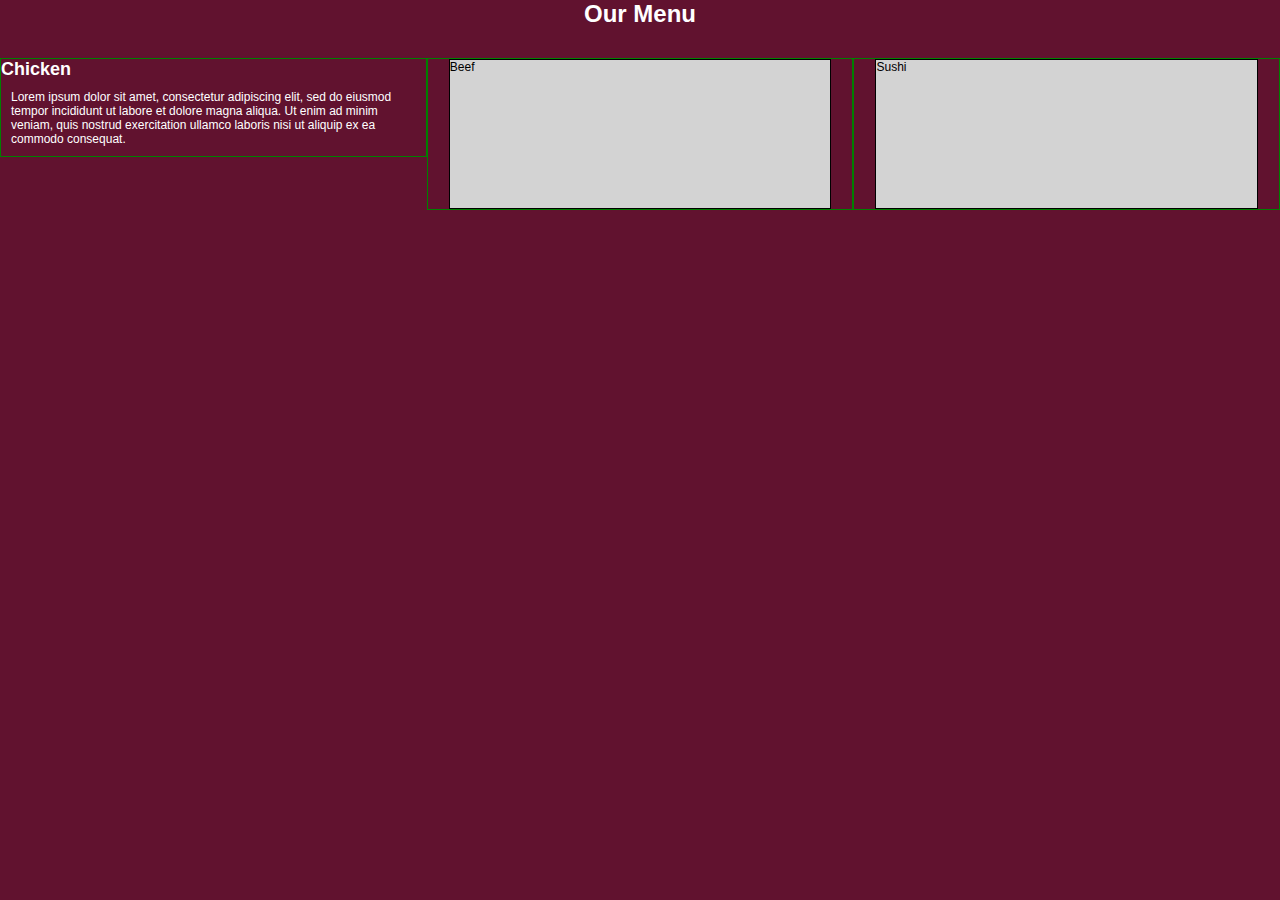
==== module2-solution/index.html @ 19a816e5 "Update index.html" ====
<!DOCTYPE html>
<html>
 <head>
   <meta charset="utf-8">
   <meta name="viewport" content="width=device-width, initial-scale=1">
   <link href='css/style.css' rel='stylesheet' type='text/css'>
   <title>Module2 Assignment</title>
  </head>
  
  <body>
   
   
   <div class="Container">
    <div class="row">
   
     <h1 class="menu-h1">Our Menu</h1>
     
     <div class="col-lg-4 col-md-6">
 
           <h2> Chicken </h2>
           <div id="content">Lorem ipsum dolor sit amet, consectetur adipiscing elit, sed do eiusmod tempor incididunt
             ut labore et dolore magna aliqua. Ut enim ad minim veniam, quis nostrud exercitation ullamco laboris nisi ut aliquip ex ea commodo consequat.</div>    

     </div>
   <div class="col-lg-4 col-md-6"><p>Beef</p></div>
   <div class="col-lg-4 col-md-12"><p>Sushi</p></div>
   </div>
 
  
</body>
</html>
---- module2-solution/css/style.css ----
* {
  box-sizing: border-box;
  margin: 0;
  padding: 0;
}

body {
  font-size: 12px;
  color: #fff;
  background-color: #61122f;
  font-family: 'Helvetica', sans-serif;

}

h1 {
  margin-bottom: 30px;
  text-align:center;
}

.menu-h1{
  text-align: center;
  margin-bottom: 30px;
}


.container{
 position: relative;
 top:30px;
 margin: 15px; 
}

p {
  border: 1px solid black;
  background-color: #D3D3D3;
  width: 90%;
  height: 150px;
  margin-right: auto;
  margin-left: auto;
  font-family: Helvetica;
  color: black;
}

#p1 {
  background-color: #A52A2A;
  width: 300px;
  height: 300px;
}
#p2 {
  background-color: #DEB887;
  width: 50px;
  height: 50px;
}

#box {
  background-colour: #D3D3D3;
  border: 1px solid black;
}

#content {
  background-colour: #90EE90;
  margin: 10px;
}
  
/* Simple Responsive Framework. */
.row {
  width: 100%;
}

/********** Large devices only **********/
@media (min-width: 992px) {
  .col-lg-1, .col-lg-2, .col-lg-3, .col-lg-4, .col-lg-5, .col-lg-6, .col-lg-7, .col-lg-8, .col-lg-9, .col-lg-10, .col-lg-11, .col-lg-12 {
    float: left;
    border: 1px solid green;
  }
  .col-lg-1 {
    width: 8.33%;
  }
  .col-lg-2 {
    width: 16.66%;
  }
  .col-lg-3 {
    width: 25%;
  }
  .col-lg-4 {
    width: 33.33%;
  }
  .col-lg-5 {
    width: 41.66%;
  }
  .col-lg-6 {
    width: 50%;
  }
  .col-lg-7 {
    width: 58.33%;
  }
  .col-lg-8 {
    width: 66.66%;
  }
  .col-lg-9 {
    width: 74.99%;
  }
  .col-lg-10 {
    width: 83.33%;
  }
  .col-lg-11 {
    width: 91.66%;
  }
  .col-lg-12 {
    width: 100%;
  }
}

/********** Medium devices only **********/
@media (min-width: 768px) and (max-width: 991px) {
  .col-md-1, .col-md-2, .col-md-3, .col-md-4, .col-md-5, .col-md-6, .col-md-7, .col-md-8, .col-md-9, .col-md-10, .col-md-11, .col-md-12 {
    float: left;
    border: 1px solid green;
  }
  .col-md-1 {
    width: 8.33%;
  }
  .col-md-2 {
    width: 16.66%;
  }
  .col-md-3 {
    width: 25%;
  }
  .col-md-4 {
    width: 33.33%;
  }
  .col-md-5 {
    width: 41.66%;
  }
  .col-md-6 {
    width: 50%;
  }
  .col-md-7 {
    width: 58.33%;
  }
  .col-md-8 {
    width: 66.66%;
  }
  .col-md-9 {
    width: 74.99%;
  }
  .col-md-10 {
    width: 83.33%;
  }
  .col-md-11 {
    width: 91.66%;
  }
  .col-md-12 {
    width: 100%;
  }
}
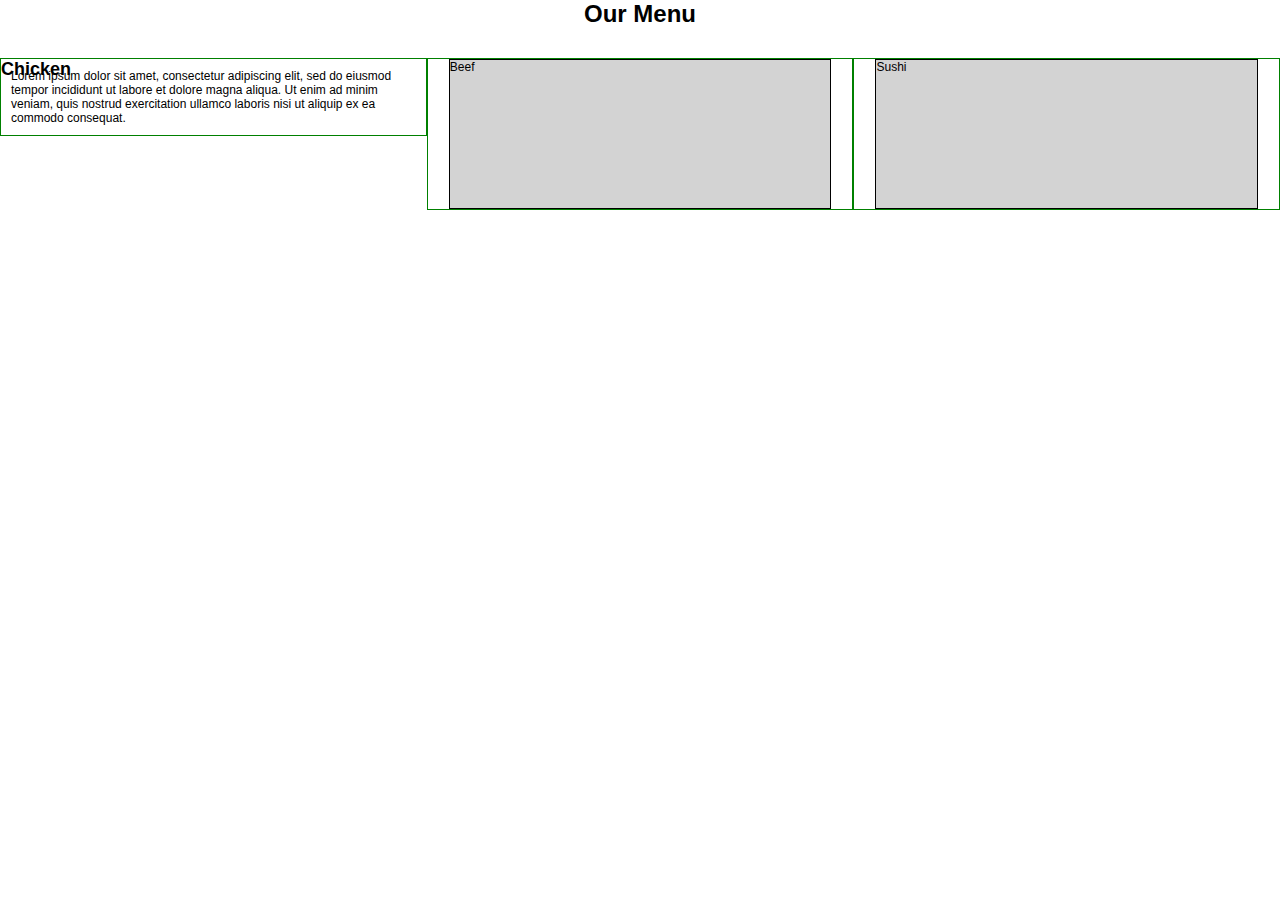
==== commit b8c5a2bb: "Update index.html" ====
--- a/module2-solution/index.html
+++ b/module2-solution/index.html
@@ -17,7 +17,7 @@
      
      <div class="col-lg-4 col-md-6">
  
-           <h2> Chicken </h2>
+           <h2 class="item-title"> Chicken </h2>
            <div id="content">Lorem ipsum dolor sit amet, consectetur adipiscing elit, sed do eiusmod tempor incididunt
              ut labore et dolore magna aliqua. Ut enim ad minim veniam, quis nostrud exercitation ullamco laboris nisi ut aliquip ex ea commodo consequat.</div>    
 
--- a/module2-solution/css/style.css
+++ b/module2-solution/css/style.css
@@ -6,10 +6,13 @@
 
 body {
   font-size: 12px;
-  color: #fff;
-  background-color: #61122f;
+  background-color: #FFFFFF;
   font-family: 'Helvetica', sans-serif;
+}
 
+/* Simple Responsive Framework. */
+.row {
+  width: 100%;
 }
 
 h1 {
@@ -22,6 +25,11 @@
   margin-bottom: 30px;
 }
 
+.item-title{
+  text-align: right;
+  position: absolute;
+  margin-bottom: 30px;
+}
 
 .container{
  position: relative;
@@ -40,17 +48,6 @@
   color: black;
 }
 
-#p1 {
-  background-color: #A52A2A;
-  width: 300px;
-  height: 300px;
-}
-#p2 {
-  background-color: #DEB887;
-  width: 50px;
-  height: 50px;
-}
-
 #box {
   background-colour: #D3D3D3;
   border: 1px solid black;
@@ -61,10 +58,7 @@
   margin: 10px;
 }
   
-/* Simple Responsive Framework. */
-.row {
-  width: 100%;
-}
+
 
 /********** Large devices only **********/
 @media (min-width: 992px) {
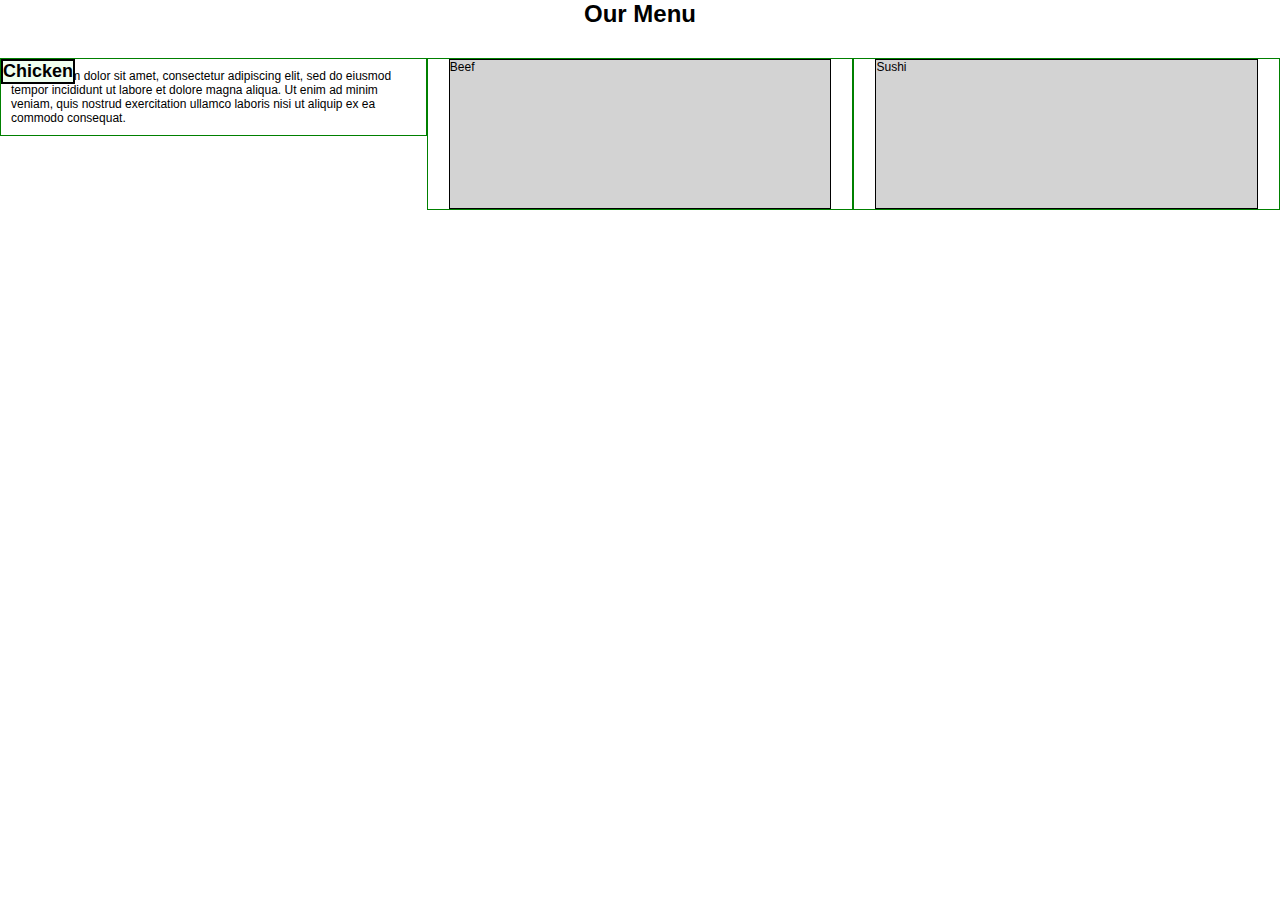
==== commit 9ab594c3: "Update index.html" ====
--- a/module2-solution/index.html
+++ b/module2-solution/index.html
@@ -16,8 +16,10 @@
      <h1 class="menu-h1">Our Menu</h1>
      
      <div class="col-lg-4 col-md-6">
- 
-           <h2 class="item-title"> Chicken </h2>
+           
+           <div class="item">
+             <h2 class="item-title"> Chicken </h2>
+           </div>
            <div id="content">Lorem ipsum dolor sit amet, consectetur adipiscing elit, sed do eiusmod tempor incididunt
              ut labore et dolore magna aliqua. Ut enim ad minim veniam, quis nostrud exercitation ullamco laboris nisi ut aliquip ex ea commodo consequat.</div>    
 
--- a/module2-solution/css/style.css
+++ b/module2-solution/css/style.css
@@ -28,7 +28,9 @@
 .item-title{
   text-align: right;
   position: absolute;
-  margin-bottom: 30px;
+  margin-bottom: 60px;
+  background-color: #F0FFF0;
+  border: 2px solid black;
 }
 
 .container{
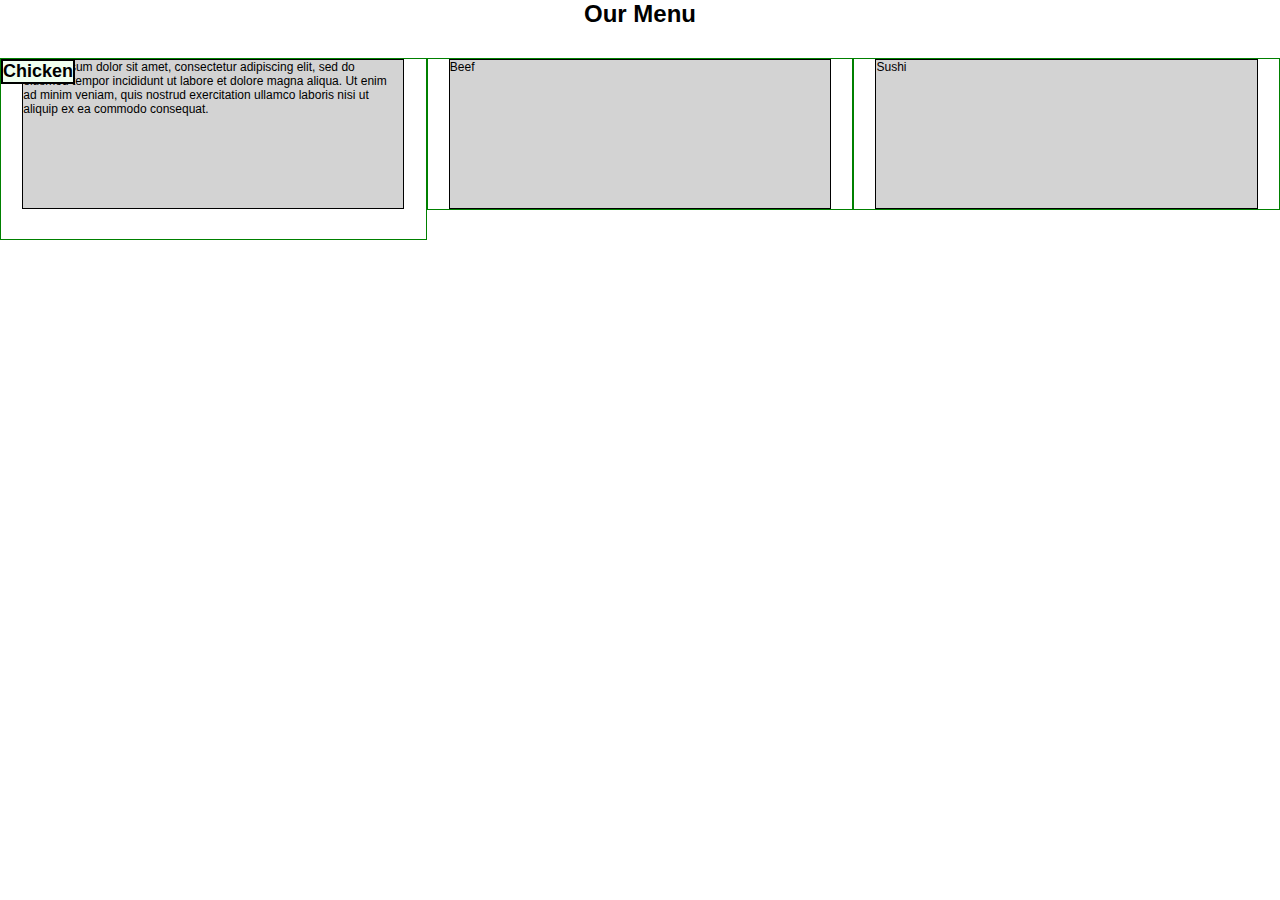
==== commit d26bf708: "Update index.html" ====
--- a/module2-solution/index.html
+++ b/module2-solution/index.html
@@ -19,10 +19,10 @@
            
            <div class="item">
              <h2 class="item-title"> Chicken </h2>
-           </div>
-           <div id="content">Lorem ipsum dolor sit amet, consectetur adipiscing elit, sed do eiusmod tempor incididunt
-             ut labore et dolore magna aliqua. Ut enim ad minim veniam, quis nostrud exercitation ullamco laboris nisi ut aliquip ex ea commodo consequat.</div>    
-
+           
+              <p>Lorem ipsum dolor sit amet, consectetur adipiscing elit, sed do eiusmod tempor incididunt
+                  ut labore et dolore magna aliqua. Ut enim ad minim veniam, quis nostrud exercitation ullamco laboris nisi ut aliquip ex ea commodo consequat.</p>    
+          </div>
      </div>
    <div class="col-lg-4 col-md-6"><p>Beef</p></div>
    <div class="col-lg-4 col-md-12"><p>Sushi</p></div>
--- a/module2-solution/css/style.css
+++ b/module2-solution/css/style.css
@@ -20,9 +20,20 @@
   text-align:center;
 }
 
+.container{
+ position: relative;
+ top:30px;
+ margin: 15px; 
+}
+
 .menu-h1{
   text-align: center;
   margin-bottom: 30px;
+}
+
+.item {
+ position: relateive;
+ margin-bottom: 30px;
 }
 
 .item-title{
@@ -33,11 +44,6 @@
   border: 2px solid black;
 }
 
-.container{
- position: relative;
- top:30px;
- margin: 15px; 
-}
 
 p {
   border: 1px solid black;
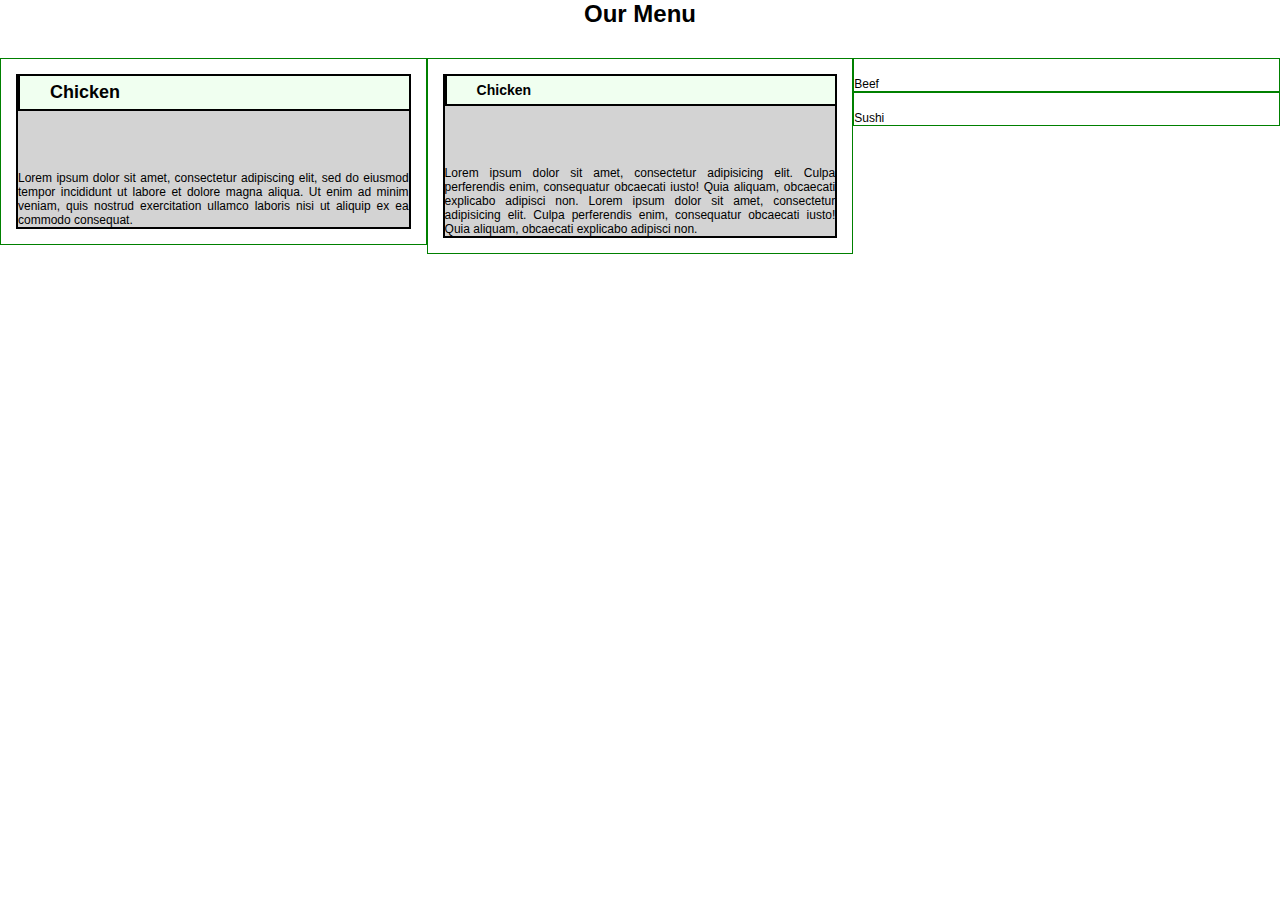
==== commit 30b8ac9a: "Update index.html" ====
--- a/module2-solution/index.html
+++ b/module2-solution/index.html
@@ -24,10 +24,23 @@
                   ut labore et dolore magna aliqua. Ut enim ad minim veniam, quis nostrud exercitation ullamco laboris nisi ut aliquip ex ea commodo consequat.</p>    
           </div>
      </div>
-   <div class="col-lg-4 col-md-6"><p>Beef</p></div>
-   <div class="col-lg-4 col-md-12"><p>Sushi</p></div>
+     
+      <div class="col-lg-4">
+        <div class="item">
+          <div class="item-title" id="title-one">
+            <h3>Chicken</h3>
+          </div>
+          <p>
+            Lorem ipsum dolor sit amet, consectetur adipisicing elit. Culpa perferendis enim, consequatur obcaecati iusto! Quia aliquam, obcaecati explicabo adipisci non. Lorem ipsum dolor sit amet, consectetur adipisicing elit. Culpa perferendis enim, consequatur obcaecati iusto! Quia aliquam, obcaecati explicabo adipisci non.
+          </p>
+        </div>
+      </div>
+     
+     <div class="col-lg-4 col-md-6"><p>Beef</p></div>
+     <div class="col-lg-4 col-md-12"><p>Sushi</p></div>
+   
+    </div>
    </div>
- 
   
 </body>
 </html>
--- a/module2-solution/css/style.css
+++ b/module2-solution/css/style.css
@@ -31,28 +31,30 @@
   margin-bottom: 30px;
 }
 
-.item {
- position: relateive;
- margin-bottom: 30px;
+.item{
+  position: relative;
+  top: 0;
+  background-color:#D3D3D3;
+  margin: 15px;
+  border: 2px solid #000000;
 }
 
+
 .item-title{
-  text-align: right;
+  top:0:
   position: absolute;
   margin-bottom: 60px;
   background-color: #F0FFF0;
-  border: 2px solid black;
+  border-left: 2px solid black;
+  border-bottom: 2px solid black;
+  padding: 6px 30px 6px 30px;
 }
 
-
 p {
-  border: 1px solid black;
-  background-color: #D3D3D3;
-  width: 90%;
-  height: 150px;
+  margin-top: 18px;
   margin-right: auto;
   margin-left: auto;
-  font-family: Helvetica;
+  text-align: justify;
   color: black;
 }
 
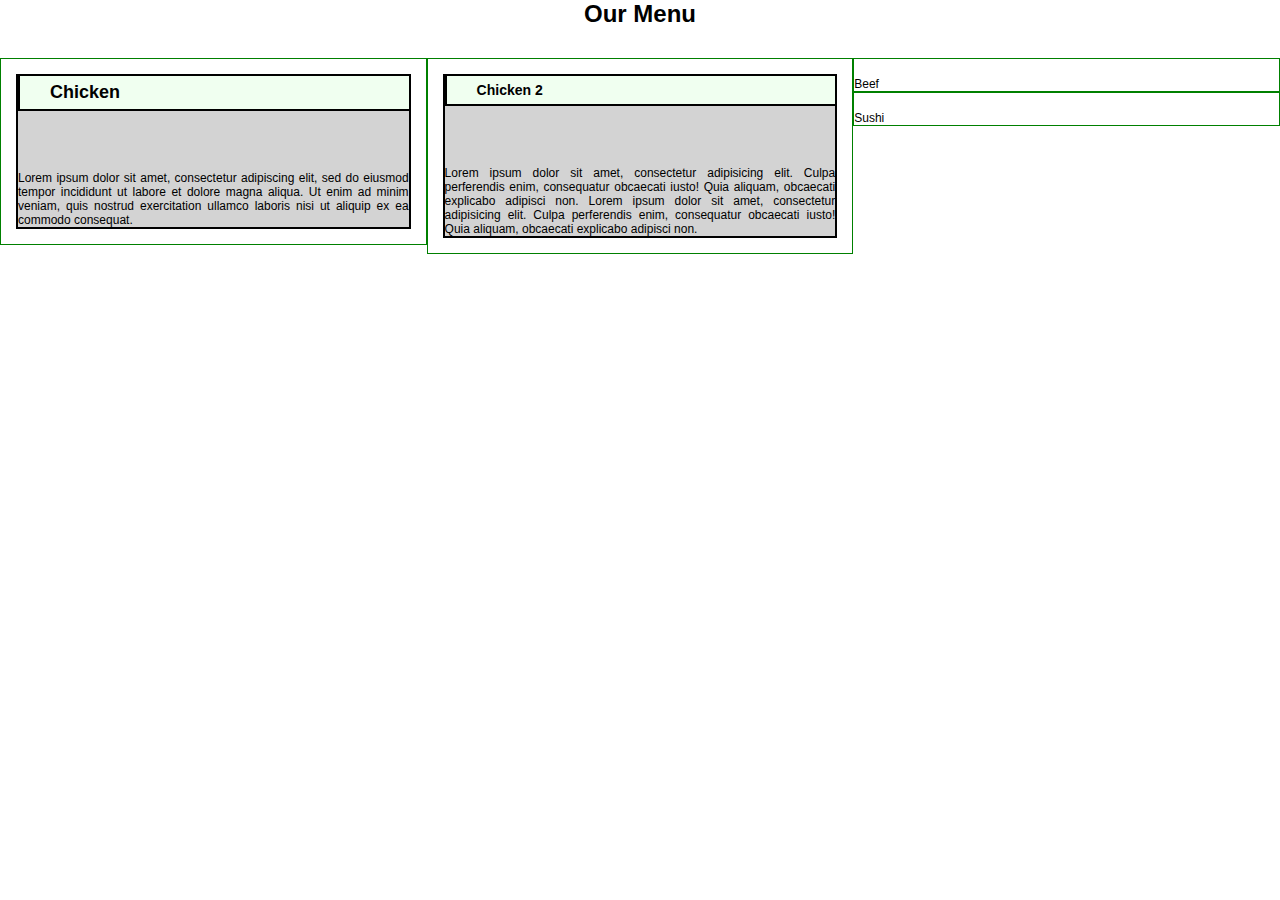
==== commit 93d57768: "Update index.html" ====
--- a/module2-solution/index.html
+++ b/module2-solution/index.html
@@ -28,7 +28,7 @@
       <div class="col-lg-4">
         <div class="item">
           <div class="item-title" id="title-one">
-            <h3>Chicken</h3>
+            <h3>Chicken 2</h3>
           </div>
           <p>
             Lorem ipsum dolor sit amet, consectetur adipisicing elit. Culpa perferendis enim, consequatur obcaecati iusto! Quia aliquam, obcaecati explicabo adipisci non. Lorem ipsum dolor sit amet, consectetur adipisicing elit. Culpa perferendis enim, consequatur obcaecati iusto! Quia aliquam, obcaecati explicabo adipisci non.
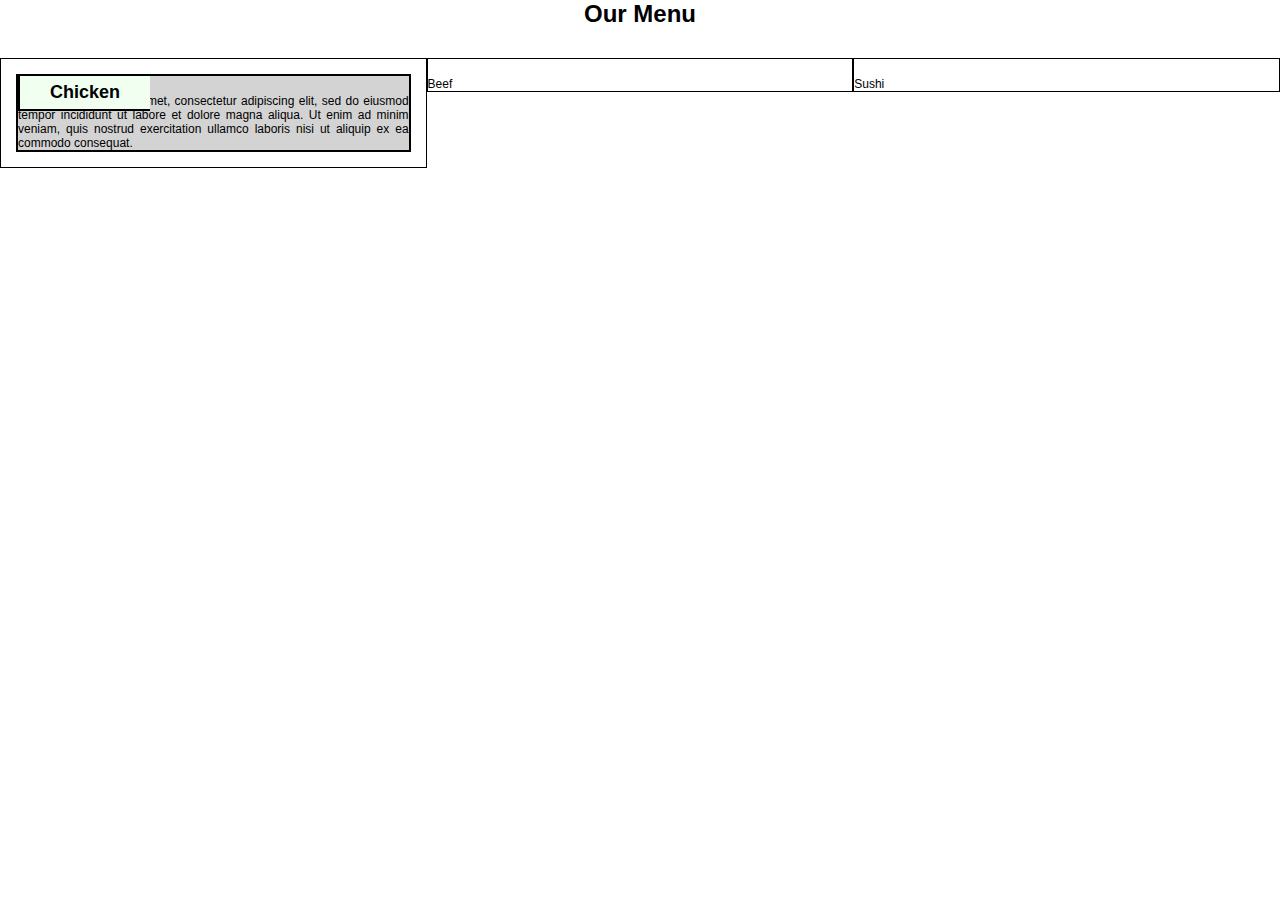
==== commit 201f01a7: "Update index.html" ====
--- a/module2-solution/index.html
+++ b/module2-solution/index.html
@@ -25,17 +25,6 @@
           </div>
      </div>
      
-      <div class="col-lg-4">
-        <div class="item">
-          <div class="item-title" id="title-one">
-            <h3>Chicken 2</h3>
-          </div>
-          <p>
-            Lorem ipsum dolor sit amet, consectetur adipisicing elit. Culpa perferendis enim, consequatur obcaecati iusto! Quia aliquam, obcaecati explicabo adipisci non. Lorem ipsum dolor sit amet, consectetur adipisicing elit. Culpa perferendis enim, consequatur obcaecati iusto! Quia aliquam, obcaecati explicabo adipisci non.
-          </p>
-        </div>
-      </div>
-     
      <div class="col-lg-4 col-md-6"><p>Beef</p></div>
      <div class="col-lg-4 col-md-12"><p>Sushi</p></div>
    
--- a/module2-solution/css/style.css
+++ b/module2-solution/css/style.css
@@ -41,7 +41,8 @@
 
 
 .item-title{
-  top:0:
+  top:0;
+  text-align: right;
   position: absolute;
   margin-bottom: 60px;
   background-color: #F0FFF0;
@@ -58,23 +59,12 @@
   color: black;
 }
 
-#box {
-  background-colour: #D3D3D3;
-  border: 1px solid black;
-}
-
-#content {
-  background-colour: #90EE90;
-  margin: 10px;
-}
-  
-
 
 /********** Large devices only **********/
 @media (min-width: 992px) {
   .col-lg-1, .col-lg-2, .col-lg-3, .col-lg-4, .col-lg-5, .col-lg-6, .col-lg-7, .col-lg-8, .col-lg-9, .col-lg-10, .col-lg-11, .col-lg-12 {
     float: left;
-    border: 1px solid green;
+    border: 1px solid black;
   }
   .col-lg-1 {
     width: 8.33%;
@@ -118,7 +108,7 @@
 @media (min-width: 768px) and (max-width: 991px) {
   .col-md-1, .col-md-2, .col-md-3, .col-md-4, .col-md-5, .col-md-6, .col-md-7, .col-md-8, .col-md-9, .col-md-10, .col-md-11, .col-md-12 {
     float: left;
-    border: 1px solid green;
+    border: 1px solid black;
   }
   .col-md-1 {
     width: 8.33%;
@@ -157,3 +147,12 @@
     width: 100%;
   }
 }
+
+/*------ Mobile ------*/
+@media (max-width: 767px){
+  .col-lg-4{
+    width: 100%;
+    float: left;
+  }
+}
+
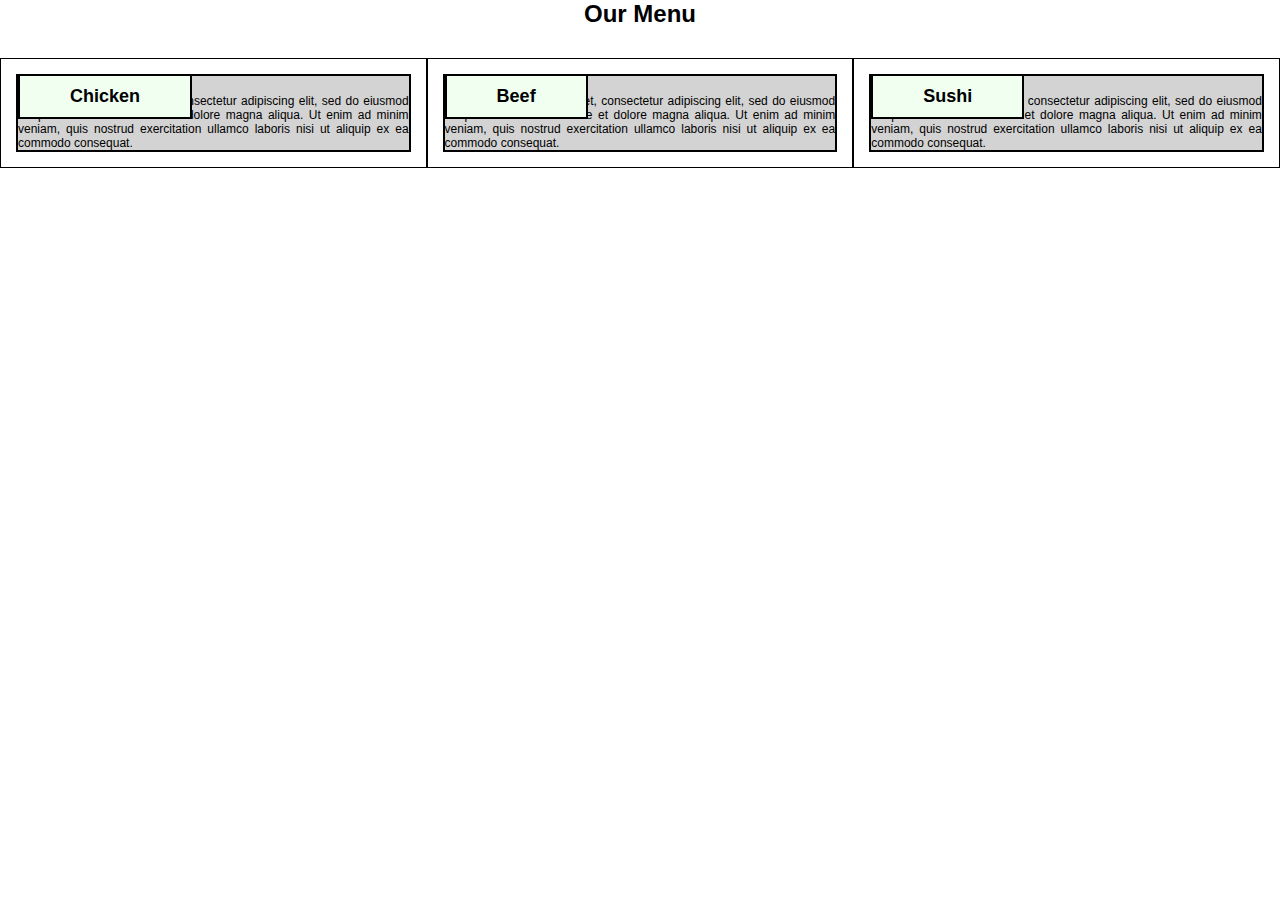
==== commit cc2e1547: "Update index.html" ====
--- a/module2-solution/index.html
+++ b/module2-solution/index.html
@@ -25,8 +25,22 @@
           </div>
      </div>
      
-     <div class="col-lg-4 col-md-6"><p>Beef</p></div>
-     <div class="col-lg-4 col-md-12"><p>Sushi</p></div>
+     <div class="col-lg-4 col-md-6">
+       <div class="item">
+             <h2 class="item-title"> Beef </h2>
+             <p>Lorem ipsum dolor sit amet, consectetur adipiscing elit, sed do eiusmod tempor incididunt
+                  ut labore et dolore magna aliqua. Ut enim ad minim veniam, quis nostrud exercitation ullamco laboris nisi ut aliquip ex ea commodo consequat.</p>
+       </div>
+     </div>
+     
+     <div class="col-lg-4 col-md-12">
+           <div class="item">
+             <h2 class="item-title"> Sushi </h2>
+             <p>Lorem ipsum dolor sit amet, consectetur adipiscing elit, sed do eiusmod tempor incididunt
+                  ut labore et dolore magna aliqua. Ut enim ad minim veniam, quis nostrud exercitation ullamco laboris nisi ut aliquip ex ea commodo consequat.</p>
+       </div>
+      
+     </div>
    
     </div>
    </div>
--- a/module2-solution/css/style.css
+++ b/module2-solution/css/style.css
@@ -42,13 +42,13 @@
 
 .item-title{
   top:0;
-  text-align: right;
   position: absolute;
   margin-bottom: 60px;
   background-color: #F0FFF0;
   border-left: 2px solid black;
+  border-right: 2px solid black;
   border-bottom: 2px solid black;
-  padding: 6px 30px 6px 30px;
+  padding: 10px 50px 10px 50px;
 }
 
 p {
